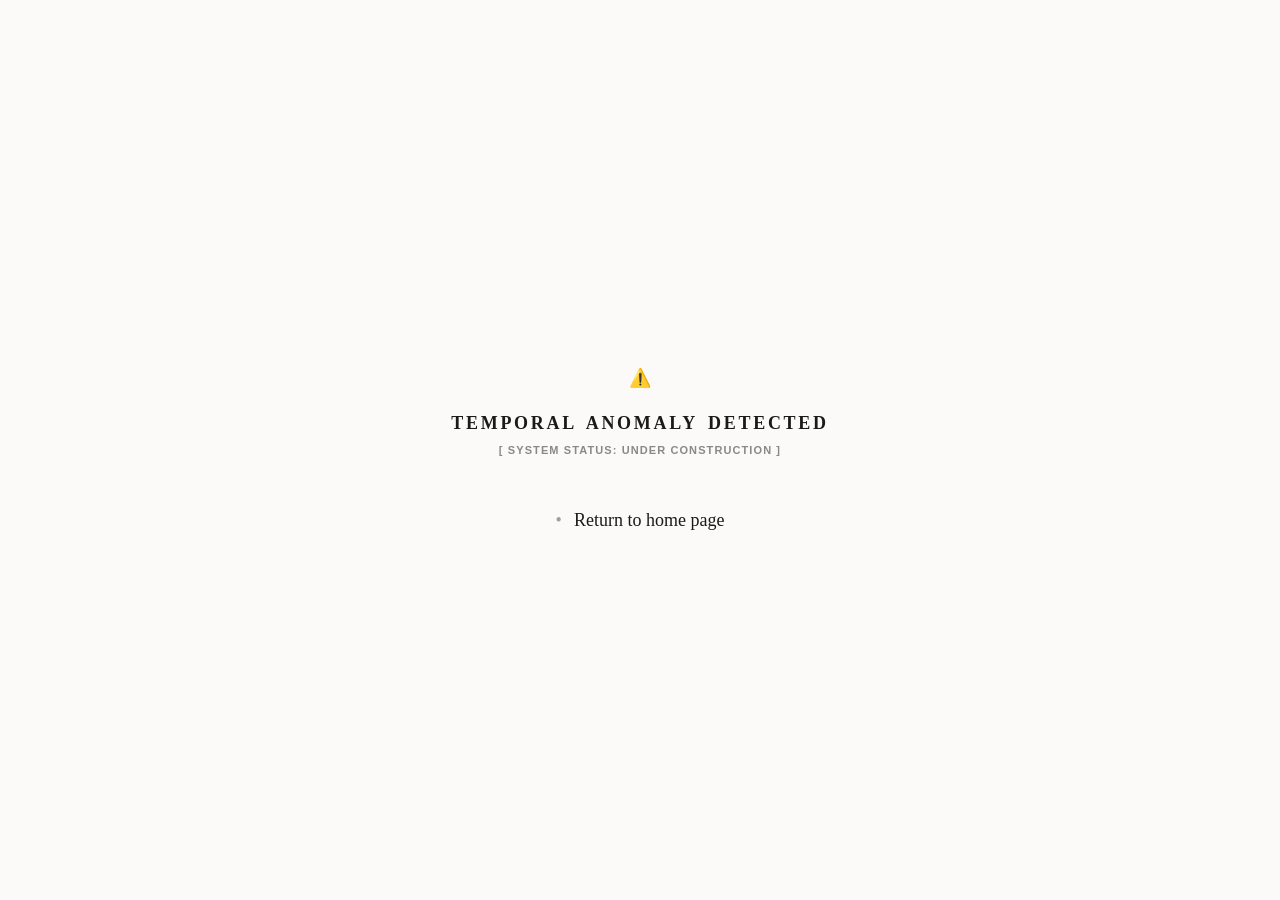
==== marvel/index.html @ 977a8701 "Add files via upload" ====
<!DOCTYPE html>
<html lang="en">
<head>
  <meta charset="utf-8">
  <meta name="viewport" content="width=device-width, initial-scale=1">
  <title>Marvel Timeline</title>
  <link rel="stylesheet" href="../styles.css">
  <style>
    body { height: 100dvh; display: grid; place-content: center; text-align: center; margin: 0; }
    h1 { font-size: 18px; letter-spacing: 0.15em; word-spacing: 0.2em; margin: 15px 0 5px; }
    p { font: 600 11px sans-serif; opacity: 0.5; letter-spacing: 0.1em; margin: 0; }
    .back { display: block; margin-top: 50px; text-decoration: none; }
    .back::before { content: "•"; padding-right: 12px; opacity: 0.4; }
  </style>
</head>
<body>
  <main>
    <div>⚠️</div>
    <h1>TEMPORAL ANOMALY DETECTED</h1>
    <p>[ SYSTEM STATUS: UNDER CONSTRUCTION ]</p>
    <a href="../" class="back bold-link">Return to home page</a>
  </main>
</body>
</html>
---- styles.css ----
/* 1. Variables & Reset */
:root { --bg: #fbfaf8; --text: #1a1a1a; --border: #e5e2da; --max-w: 740px; --accent: rgba(0, 100, 255, 0.26); }
@media (prefers-color-scheme: dark) { :root { --bg: #1a1a1a; --text: #fbfaf8; --border: #333333; } }

* { margin: 0; padding: 0; box-sizing: border-box; -webkit-tap-highlight-color: transparent; }

/* 2. Core Typography & Selection */
body { background: var(--bg); color: var(--text); font-family: serif; font-size: 18px; line-height: 1.65; -webkit-font-smoothing: antialiased; }
::selection { background: var(--accent); }
a { color: inherit; text-underline-offset: 4px; transition: 0.2s; }
a:hover { opacity: 0.7; }
p { margin-bottom: 20px; }

/* 3. Layout Components */
.page-wrapper { max-width: var(--max-w); margin: 0 auto; padding: 60px 32px; }
.header { display: flex; align-items: center; gap: 20px; margin-bottom: 32px; }
.header-avatar { border-radius: 50%; border: 1px solid var(--border); background: var(--border); aspect-ratio: 1/1; object-fit: cover; }
.header-name { font-size: 26px; font-weight: 700; transform: translateY(6px); }

/* 4. Expandable Bio */
.read-more-trigger { background: none; border: none; font: inherit; text-decoration: underline; cursor: pointer; opacity: 0.8; color: var(--text); }
.hidden-inline { opacity: 0; display: none; transition: opacity 0.5s; }
.hidden-inline.is-visible { display: inline; opacity: 1; }
.expand-content { max-height: 0; opacity: 0; overflow: hidden; transition: max-height 0.7s cubic-bezier(0.4, 0, 0.2, 1), opacity 0.5s; }
.expand-content.is-open { max-height: 1000px; opacity: 1; margin-top: 10px; }

/* 5. Connect & Social Components */
.connect-section { margin-top: 48px; }
.section-label { font: 600 13px sans-serif; text-transform: uppercase; letter-spacing: 0.1em; opacity: 0.5; margin-bottom: 8px; }
.social-row { display: flex; gap: 4px; margin-left: -10px; position: relative; align-items: center; }
.social-btn, .copy-icon-btn { width: 44px; height: 44px; display: flex; align-items: center; justify-content: center; border-radius: 50%; border: none; background: none; cursor: pointer; transition: 0.2s; }
.social-btn:hover, .copy-icon-btn:hover { background: var(--border); }

/* 6. Icons */
.icon { display: inline-block; width: 24px; height: 24px; background: var(--text); -webkit-mask: var(--u) center/contain no-repeat; mask: var(--u) center/contain no-repeat; }
.icon-email { --u: url('assets/email.png'); }
.icon-x { --u: url('assets/x-icon.png'); transform: scale(0.8); }
.icon-youtube { --u: url('assets/youtube.png'); }
.icon-linkedin { --u: url('assets/linkedin.png'); transform: scale(0.9); }
.icon-github { --u: url('assets/github.png'); }
.icon-chess { --u: url('assets/chess-pawn.png'); }
.icon-link { --u: url('assets/link.png'); }
.icon-copy { --u: url('assets/copy.png'); }

/* 7. Email Pill & Toast */
.email-reveal { position: absolute; left: 48px; height: 36px; width: 230px; background: var(--bg); border: 1px solid var(--border); border-radius: 18px; display: flex; align-items: center; justify-content: center; gap: 8px; z-index: 10; opacity: 0; visibility: hidden; pointer-events: none; transform: translateX(-8px); transition: 0.2s cubic-bezier(0.4, 0, 0.2, 1); }
.email-reveal.is-active { opacity: 1; visibility: visible; pointer-events: auto; transform: scale(1) translateX(0); }
.email-address { font-size: 15px; text-decoration: none; }
.copy-icon-btn { width: 30px; height: 30px; padding: 0; position: relative; outline: none; }
.copy-toast { position: absolute; top: -35px; left: 50%; transform: translateX(-50%); background: var(--text); color: var(--bg); font: 600 10px sans-serif; padding: 4px 10px; border-radius: 4px; opacity: 0; transition: 0.2s; }
.copy-toast.show { opacity: 1; top: -40px; }

/* 8. Extra Links */
.bullet-list { list-style: none; margin-top: 50px; }
.bullet-list li::before { content: "•"; padding-right: 12px; opacity: 0.4; }
.bold-link { font-weight: 500; }
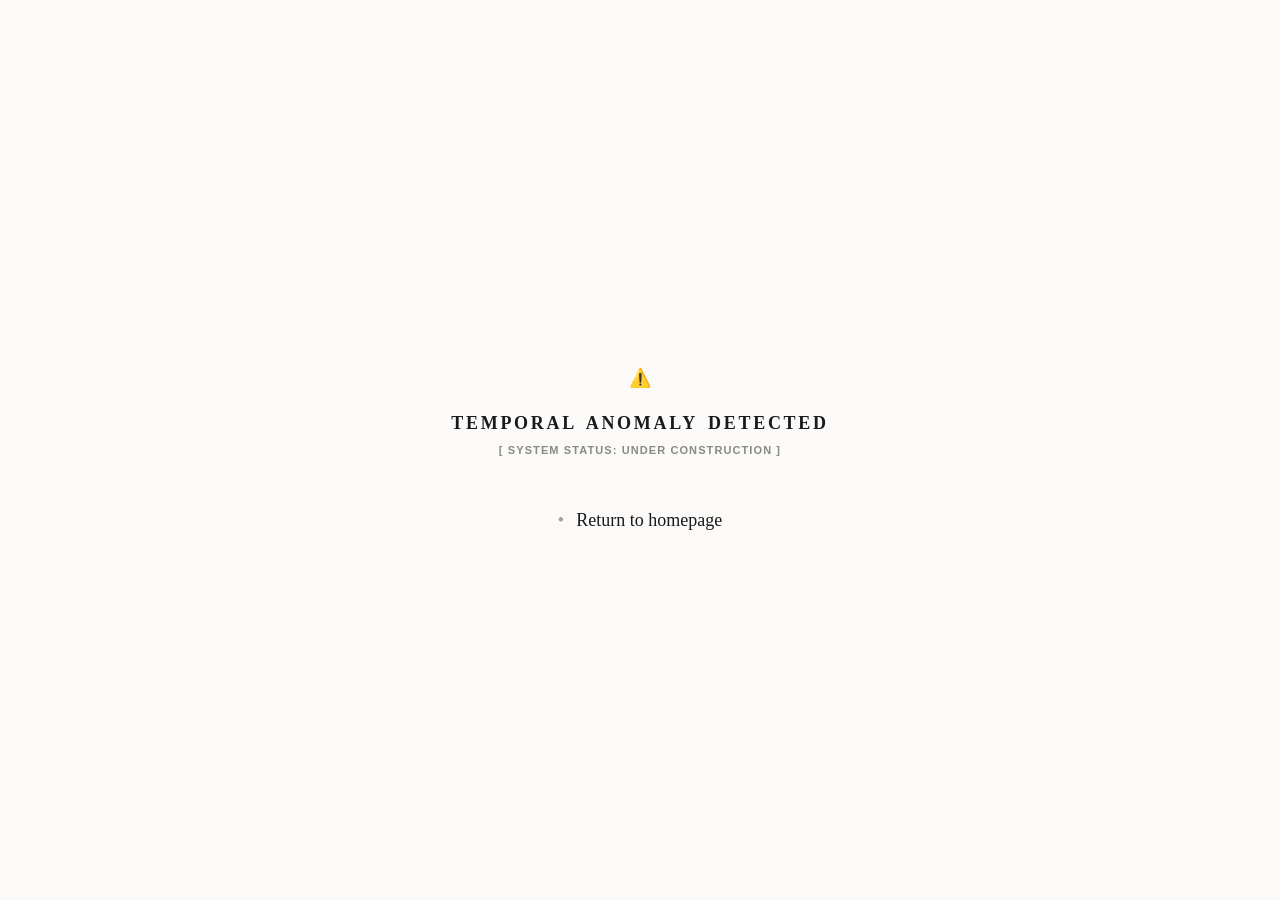
==== commit 60c67390: "Changeing home page to homepage" ====
--- a/marvel/index.html
+++ b/marvel/index.html
@@ -18,7 +18,7 @@
     <div>⚠️</div>
     <h1>TEMPORAL ANOMALY DETECTED</h1>
     <p>[ SYSTEM STATUS: UNDER CONSTRUCTION ]</p>
-    <a href="../" class="back bold-link">Return to home page</a>
+    <a href="../" class="back bold-link">Return to homepage</a>
   </main>
 </body>
-</html>+</html>
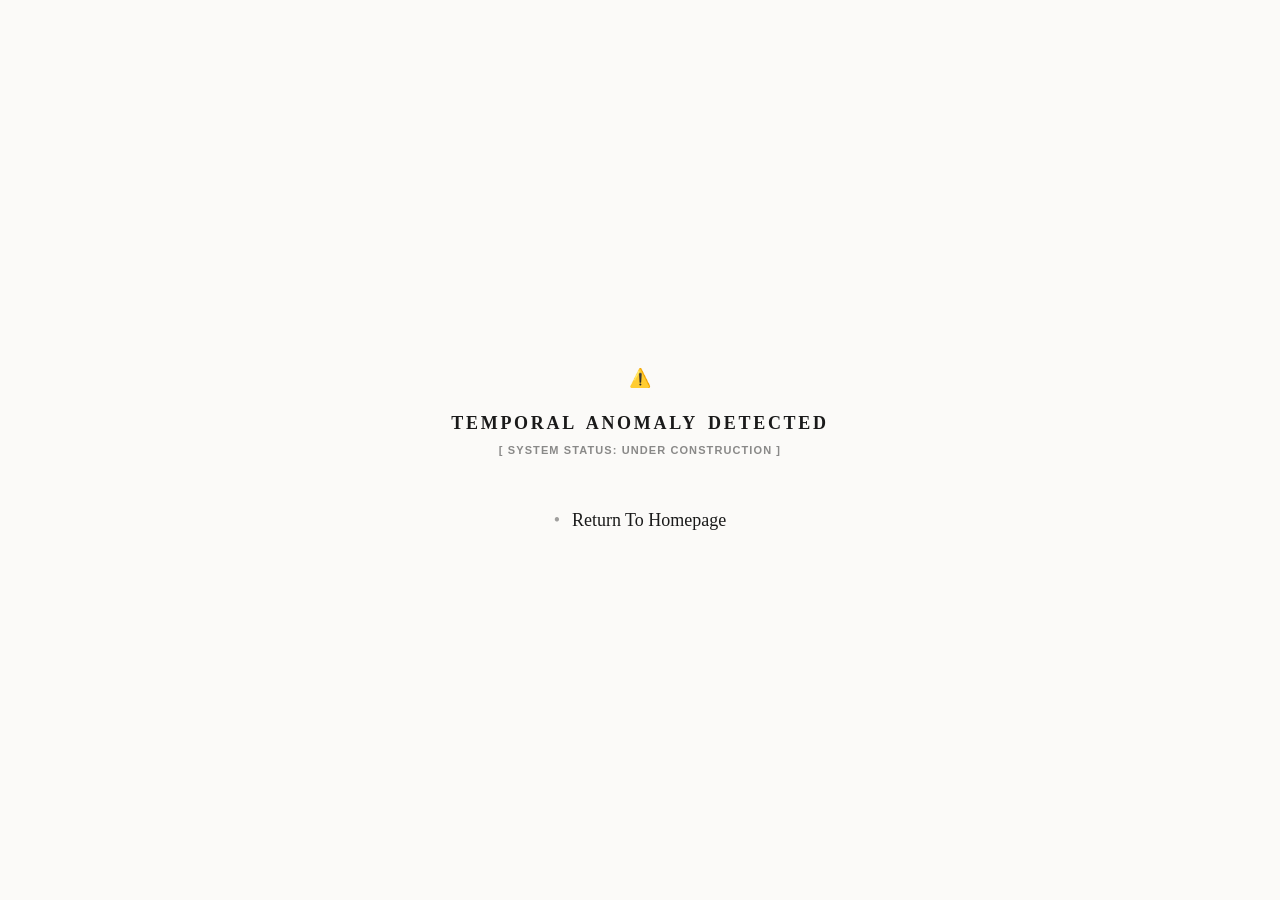
==== commit c4b07bae: "Fix HTML formatting and update link text" ====
--- a/marvel/index.html
+++ b/marvel/index.html
@@ -18,7 +18,7 @@
     <div>⚠️</div>
     <h1>TEMPORAL ANOMALY DETECTED</h1>
     <p>[ SYSTEM STATUS: UNDER CONSTRUCTION ]</p>
-    <a href="../" class="back bold-link">Return to homepage</a>
+    <a href="../" class="back bold-link">Return To Homepage</a>
   </main>
 </body>
 </html>
